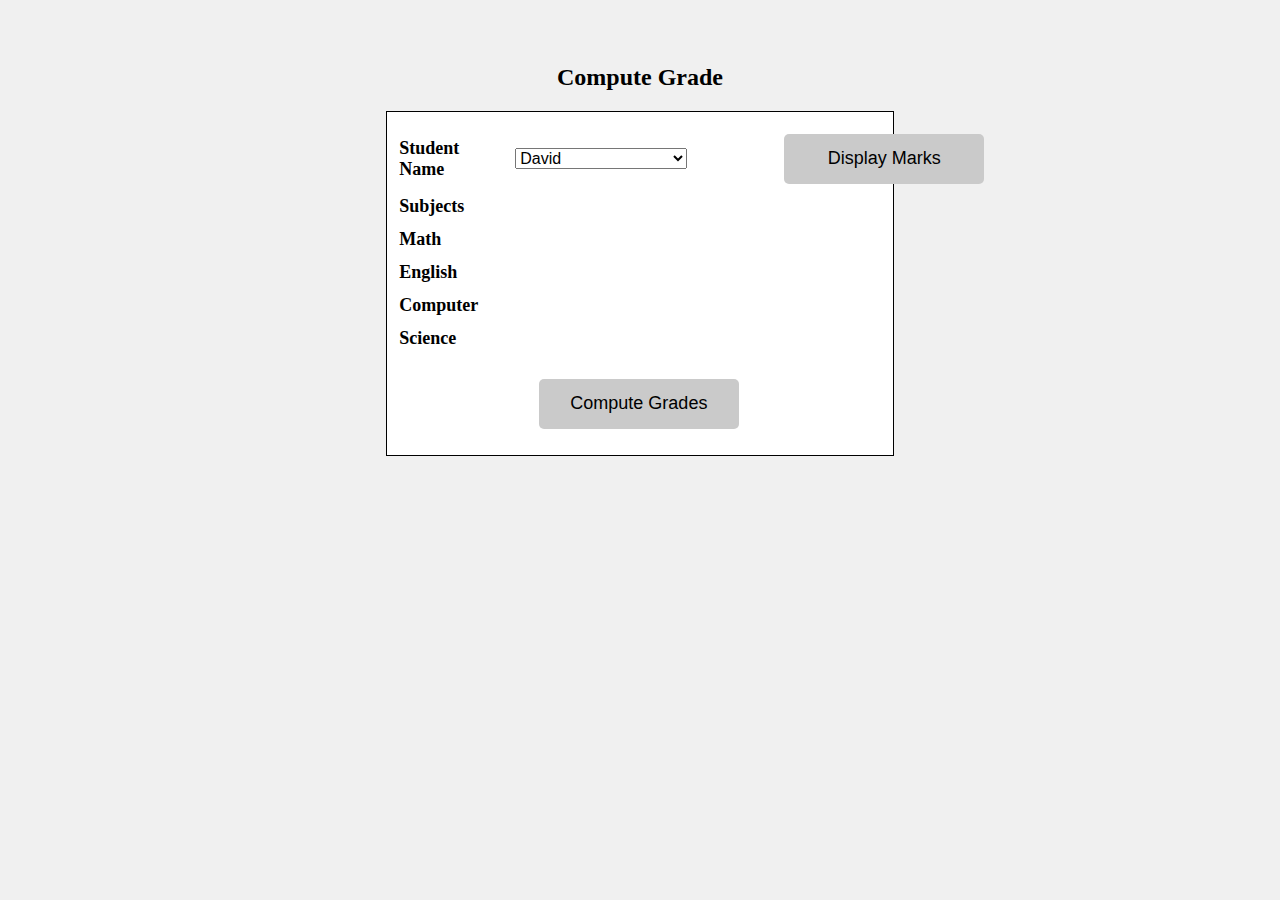
==== Grade_Object.html @ 21218a0b "file created for user-defined objects" ====
<!DOCTYPE html>
<html>
    <head>
        <meta charset="utf-8">
        <meta http-equiv="X-UA-Compatible" content="IE=edge">
        <title>Compute Grade | CodeGlimpse</title>
        <meta name="description" content="Compute Grade">
        <meta name="viewport" content="width=device-width, initial-scale=1">
        <link rel="stylesheet" href="/styles/styles.css">
        <script src="app.js" async defer></script>
    </head>
    <body>
        <br>
        <br>
        <h2>Compute Grade</h2>
        <div class="main-div">
            <table>
                <tr>
                    <td>
                        Student Name
                    </td>
                    <td>
                        <select style="font-size: 16px;" style="width: 172px;" id="stuName">
                            <option value="David" width="">David</option>
                            <option value="John">John</option>
                            <option value="Michelle">Michelle</option>
                            <option value="Laura">Laura</option>
                        </select>
                    </td>
                    <td>
                        <button class="button button2" type="button">
                            Display Marks </button>
                    </td>
                </tr>
                <tr>
                    <td>
                        Subjects
                    </td>
                    <tr>
                    <td>
                        <label class="subcaption">
                            Math</label>
                    </td>
                    <td>
                        <p class = "para" id="Math"  ></p>
                    </td>
                    <td>
                        <p class = "grade">
                            </p>
                    </td>
                </tr>
                <tr>
                    <td>
                        <label class="subcaption">
                            English</label>
                    </td>
                    <td>
                        <p class = "para" id="English" ></p>
                    </td>
                    <td>
                        <p class = "grade">
                            </p>
                    </td>
                </tr>
                <tr>
                    <td>
                        <label class="subcaption">
                            Computer</label>
                    </td>
                    <td>
                        <p class = "para" id="Computer" ></p>
                    </td>
                    <td>
                        <p class = "grade">
                            </p>
                    </td>
                </tr>
                <tr>
                    <td>
                        <label class="subcaption">
                            Science</label>
                    </td>
                    <td>
                        <p class = "para" id="Science"  ></p>
                    </td>
                    <td>
                        <p class = "grade">
                            </p>
                    </td>
                </tr>
            </tr>
            </table>
            <br>
            <button class="button button2" type="button">
                Compute Grades</button>
            <br>
            <p id="txtout"></p>
        </div>
    </body>
</html>
---- styles/styles.css ----
table, tr, td {
    font-weight: 700;
    padding: 5px 30px 5px 5px;
    margin: 0px auto;
    font-size: 18px;
}

body {
    background-color: #8080801f;
}

.main-div {
    width: 40%;
    border: 1px solid;
    margin-top: 58px;
    background-color: white;
    margin: 0px auto;
    padding-top: 10px;
    padding-bottom: 10px;
    align-content: center;
}

h2 {
    font-weight: 700;
    text-align: center;
}

input {
    font-weight: 300;
    font-size: 16px;
    background-color: #f2f2f2;
}

#txtout {
    text-align: center;
    margin-left: 90px;
    width: 70%;
}

.button {
    height: 50px;
    width: 200px;
    margin: -30px -50px;
    position: relative;
    top: 50%;
    left: 30%;
    background-color: #cacaca;
    border: none;
    border-radius: 5px;
    padding: 12px 22px;
    font-size: 18px;
    margin: 0px auto;
    cursor: pointer;
    transition-duration: 0.4s;
}

.button2:hover 
{
    box-shadow: 0 12px 16px 0 rgba(0,0,0,0.24), 0 17px 50px 0 rgba(0,0,0,0.19);
}

select {
    font-size: 16px;
    width: 172px;
}
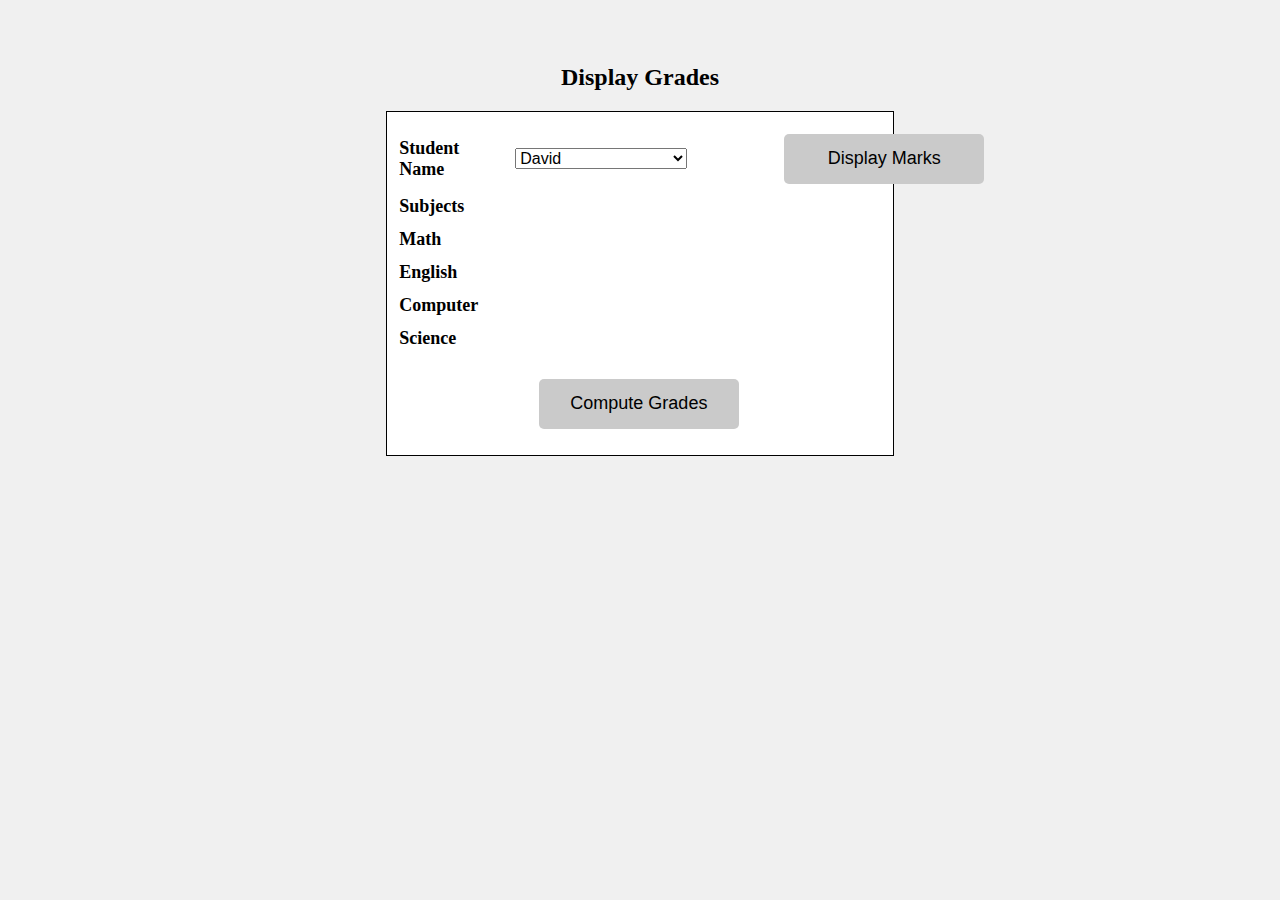
==== commit e40c474a: "Display Grades file created and Compute grade files polished" ====
--- a/Grade_Object.html
+++ b/Grade_Object.html
@@ -1,100 +1,217 @@
-<!DOCTYPE html>
 <html>
     <head>
         <meta charset="utf-8">
         <meta http-equiv="X-UA-Compatible" content="IE=edge">
-        <title>Compute Grade | CodeGlimpse</title>
-        <meta name="description" content="Compute Grade">
+        <title>Display Grades | CodeGlimpse</title>
+        <meta name="description" content="Display Grades">
         <meta name="viewport" content="width=device-width, initial-scale=1">
         <link rel="stylesheet" href="/styles/styles.css">
-        <script src="app.js" async defer></script>
     </head>
-    <body>
+<body>
+    <br>
+    <br>
+    <h2>Display Grades</h2>
+    <div class="main-div">
+        <table>
+            <tr>
+                <td>
+                    Student Name
+                </td>
+                <td>
+                    <select style="font-size: 16px;" style="width: 172px;" id="stuName">
+                        <option value="David" width="">David</option>
+                        <option value="John">John</option>
+                        <option value="Michelle">Michelle</option>
+                        <option value="Laura">Laura</option>
+                    </select>
+                </td>
+                <td>
+                    <button class="button button2" type="button" onclick="displayMarks()">
+                        Display Marks </button>
+                </td>
+            </tr>
+            <tr>
+                <td>
+                    Subjects
+                </td>
+                <tr>
+                <td>
+                    <label class="subcaption">
+                        Math</label>
+                </td>
+                <td>
+                    <p class="para" id="Math"></p>
+                </td>
+                <td>
+                    <p class="grade">
+                        </p>
+                </td>
+            </tr>
+            <tr>
+                <td>
+                    <label class="subcaption">
+                        English</label>
+                </td>
+                <td>
+                    <p class="para" id="English"></p>
+                </td>
+                <td>
+                    <p class="grade">
+                        </p>
+                </td>
+            </tr>
+            <tr>
+                <td>
+                    <label class="subcaption">
+                        Computer</label>
+                </td>
+                <td>
+                    <p class="para" id="Computer"></p>
+                </td>
+                <td>
+                    <p class="grade">
+                        </p>
+                </td>
+            </tr>
+            <tr>
+                <td>
+                    <label class="subcaption">
+                        Science</label>
+                </td>
+                <td>
+                    <p class="para" id="Science"></p>
+                </td>
+                <td>
+                    <p class="grade">
+                        </p>
+                </td>
+            </tr>
+        </tr>
+        </table>
         <br>
+        <button class="button button2" type="button" onclick="resultDisplay()">
+            Compute Grades</button>
         <br>
-        <h2>Compute Grade</h2>
-        <div class="main-div">
-            <table>
-                <tr>
-                    <td>
-                        Student Name
-                    </td>
-                    <td>
-                        <select style="font-size: 16px;" style="width: 172px;" id="stuName">
-                            <option value="David" width="">David</option>
-                            <option value="John">John</option>
-                            <option value="Michelle">Michelle</option>
-                            <option value="Laura">Laura</option>
-                        </select>
-                    </td>
-                    <td>
-                        <button class="button button2" type="button">
-                            Display Marks </button>
-                    </td>
-                </tr>
-                <tr>
-                    <td>
-                        Subjects
-                    </td>
-                    <tr>
-                    <td>
-                        <label class="subcaption">
-                            Math</label>
-                    </td>
-                    <td>
-                        <p class = "para" id="Math"  ></p>
-                    </td>
-                    <td>
-                        <p class = "grade">
-                            </p>
-                    </td>
-                </tr>
-                <tr>
-                    <td>
-                        <label class="subcaption">
-                            English</label>
-                    </td>
-                    <td>
-                        <p class = "para" id="English" ></p>
-                    </td>
-                    <td>
-                        <p class = "grade">
-                            </p>
-                    </td>
-                </tr>
-                <tr>
-                    <td>
-                        <label class="subcaption">
-                            Computer</label>
-                    </td>
-                    <td>
-                        <p class = "para" id="Computer" ></p>
-                    </td>
-                    <td>
-                        <p class = "grade">
-                            </p>
-                    </td>
-                </tr>
-                <tr>
-                    <td>
-                        <label class="subcaption">
-                            Science</label>
-                    </td>
-                    <td>
-                        <p class = "para" id="Science"  ></p>
-                    </td>
-                    <td>
-                        <p class = "grade">
-                            </p>
-                    </td>
-                </tr>
-            </tr>
-            </table>
-            <br>
-            <button class="button button2" type="button">
-                Compute Grades</button>
-            <br>
-            <p id="txtout"></p>
-        </div>
+        <p id="txtout"></p>
+    </div>
+    <script>
+        /*var marksDavid = {
+            Math:"95",
+            English:"75",
+            Computer:"60",
+            Science:"80"
+            };
+        var marksJohn = {
+            Math:"70",
+            English:"60",
+            Computer:"50",
+            Science:"40",
+            };
+        var marksMichelle = {
+            Math:"65",
+            English:"55",
+            Computer:"35",
+            Science:"45",
+            };
+        var marksLaura = {
+            Math: "90",
+            English: "90",
+            Computer: "75",
+            Science: "80",
+            };*/
+    function studentMarks (m1, m2, m3, m4)
+            {
+                this.Math = m1;
+                this.English = m2;
+                this.Computer = m3;
+                this.Science = m4;
+            }
+            let marksDavid = new studentMarks (95, 75, 60, 80);
+            let marksJohn = new studentMarks (70, 60, 50, 40);
+            let marksMichelle = new studentMarks (65,55,35,45);
+            let marksLaura = new studentMarks (90, 90, 75, 80);
+
+    function displayMarks()
+        {
+            var stuName = document.getElementById("stuName").value;
+            if (stuName == "David")
+            {
+                document.getElementById("Math").innerHTML = marksDavid.Math;
+                document.getElementById("English").innerHTML = marksDavid.English;
+                document.getElementById("Computer").innerHTML = marksDavid.Computer;
+                document.getElementById("Science").innerHTML = marksDavid.Science;
+            }
+            else if(stuName == "John")
+            {
+                document.getElementById("Math").innerHTML = marksJohn.Math;
+                document.getElementById("English").innerHTML = marksJohn.English;
+                document.getElementById("Computer").innerHTML = marksJohn.Computer;
+                document.getElementById("Science").innerHTML = marksJohn.Science;
+            }
+            else if(stuName == "Michelle")
+            {
+                document.getElementById("Math").innerHTML = marksMichelle.Math;
+                document.getElementById("English").innerHTML = marksMichelle.English;
+                document.getElementById("Computer").innerHTML = marksMichelle.Computer;
+                document.getElementById("Science").innerHTML = marksMichelle.Science;
+            }
+            else
+            {
+                document.getElementById("Math").innerHTML = marksLaura.Math;
+                document.getElementById("English").innerHTML = marksLaura.English;
+                document.getElementById("Computer").innerHTML = marksLaura.Computer;
+                document.getElementById("Science").innerHTML = marksLaura.Science;
+            }
+        }
+    function resultDisplay()
+        {
+            var stuName = document.getElementById("stuName").value;
+            var result = parseInt(document.getElementById("Math").innerHTML)
+            + parseInt(document.getElementById("English").innerHTML)
+            + parseInt(document.getElementById("Computer").innerHTML)
+            + parseInt(document.getElementById("Science").innerHTML);
+            if (!result)
+            {    
+                document.getElementById('txtout').innerHTML = "Please enter marks for all subjects.";
+                document.getElementById('txtout').style.backgroundColor = "#ffd9b3";
+                return;  
+            }
+            else
+            {
+                document.getElementById('txtout').innerHTML = stuName + " has scored " + result + " marks out of 400.";
+                document.getElementById('txtout').style.backgroundColor = "#ffd9b3";
+                var marks = document.getElementsByClassName("para");
+                var sub = document.getElementsByClassName("grade");
+                for (var i in marks)
+                {
+                    if(marks[i].innerHTML < 0 || marks[i].innerHTML > 100)
+                    {
+                        document.getElementById('txtout').innerHTML = 'Please enter marks between 0 and 100 for all subjects.';
+                        document.getElementById('txtout').style.backgroundColor = "#ffd9b3";
+                    }
+                    else if(marks[i].innerHTML >= 80 && marks[i].innerHTML <= 100)
+                    {
+                        sub[i].innerHTML = 'Grade A';
+                        sub[i].style.backgroundColor = "#99ff99";
+                    }
+                    else if (marks[i].innerHTML >= 60 && marks[i].innerHTML < 80)
+                    {
+                        sub[i].innerHTML = 'Grade B';
+                        sub[i].style.backgroundColor = "#ffff80";
+                    }
+                    else if (marks[i].innerHTML >= 40 && marks[i].innerHTML < 60)
+                    {
+                        sub[i].innerHTML = 'Grade C';
+                        sub[i].style.backgroundColor = "#b3ffff";
+                    }
+                    else
+                    {
+                        sub[i].innerHTML = 'Fail';
+                        sub[i].style.backgroundColor = "#ffb3b3";
+                    }
+                }
+            }
+        }       
+        </script>
     </body>
 </html>